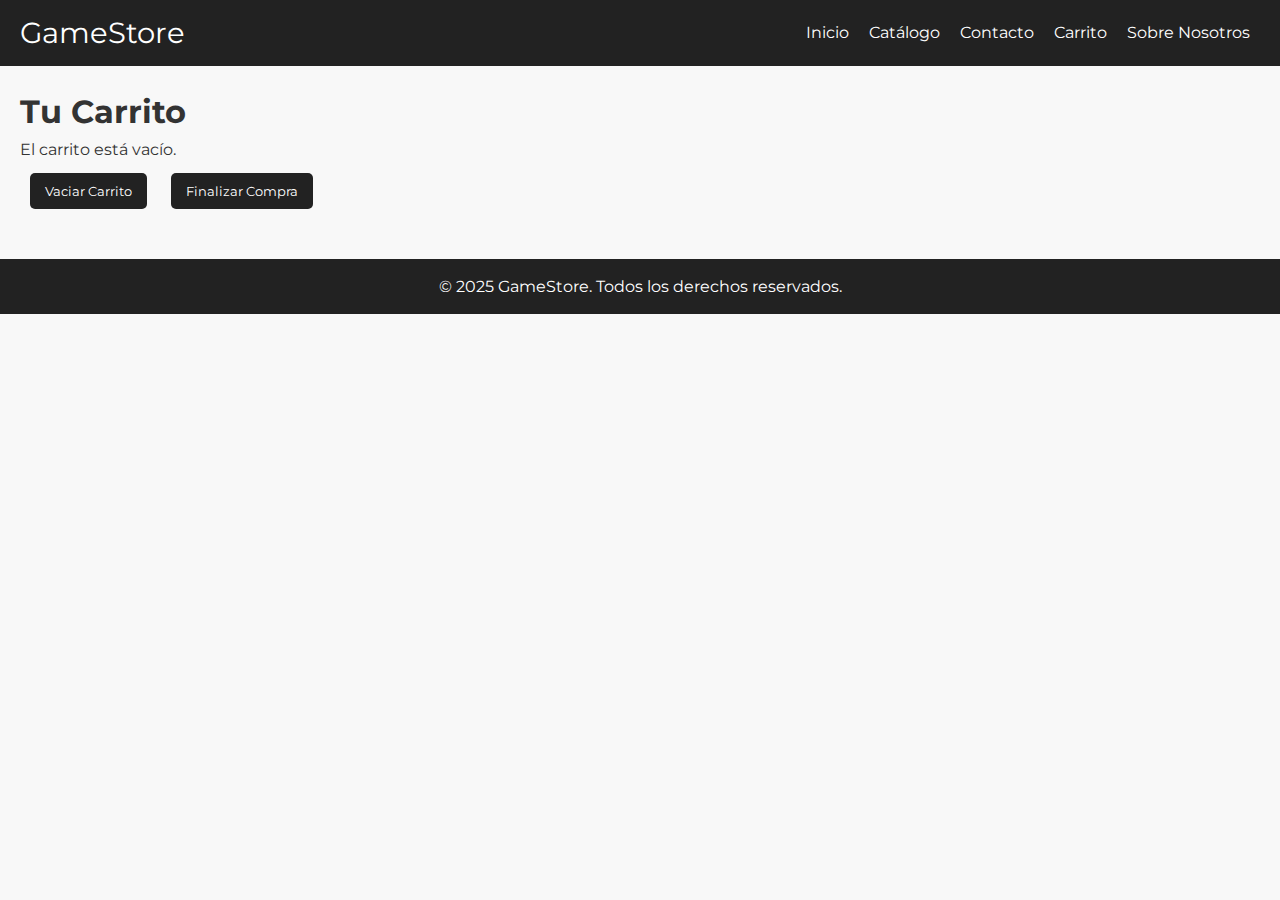
==== carrito.html @ 27e579f5 "IMOS ALO" ====
<!DOCTYPE html>
<html lang="es">
<head>
    <meta charset="UTF-8">
    <meta name="viewport" content="width=device-width, initial-scale=1.0">
    <meta name="description" content="Consulta los productos de tu carrito en GameStore y finaliza tu compra.">
    <meta name="keywords" content="GameStore, carrito de compras, videojuegos, tienda gaming">
    <meta name="author" content="GameStore Team">
    
    <title>Carrito - GameStore</title>
    
    <link rel="stylesheet" href="CSS/estilos.css">
    <link rel="icon" href="IMG/favicon.png" type="image/png">
</head>
<body>

<!-- Header -->
<header>
    <nav class="navbar" aria-label="Menú principal">
        <a href="index.html" class="logo">GameStore</a>
        
        <div class="menu-hamburguesa" id="menu-hamburguesa" aria-label="Menú de navegación">
            <span></span>
            <span></span>
            <span></span>
        </div>

        <ul class="nav-links" id="nav-links">
            <li><a href="index.html">Inicio</a></li>
            <li><a href="catalogo.html">Catálogo</a></li>
            <li><a href="contacto.html">Contacto</a></li>
            <li><a href="carrito.html" class="active">Carrito</a></li>
            <li><a href="sobre.html">Sobre Nosotros</a></li>
        </ul>
    </nav>
</header>

<main>
    <section class="carrito">
        <h1>Tu Carrito</h1>
        <div id="contenido-carrito" class="carrito-contenedor"></div>
        
        <div class="botones-carrito">
            <button id="vaciar-carrito" class="btn">Vaciar Carrito</button>
            <button id="finalizar-compra" class="btn btn-comprar">Finalizar Compra</button>
        </div>
    </section>
</main>

<!-- Footer -->
<footer>
    <p>&copy; 2025 GameStore. Todos los derechos reservados.</p>
</footer>

<!-- Scripts -->
<script src="JS/main.js"></script>
<script src="JS/carrito.js"></script>
<script>
    document.addEventListener("DOMContentLoaded", () => {
        // Obtener el botón de "Finalizar Compra"
        const btnFinalizarCompra = document.getElementById('finalizar-compra');

        // Añadir el evento de clic al botón
        btnFinalizarCompra.addEventListener("click", () => {
            // Aquí se puede mostrar el mensaje de "Compra Finalizada"
            alert("Compra Finalizada");

            // Opcionalmente, redirigir al usuario a otra página después de la compra (por ejemplo, página de inicio)
            // window.location.href = "index.html"; // Redirige al inicio
        });

        // Funcionalidad de vaciar carrito
        document.getElementById("vaciar-carrito").addEventListener("click", () => {
            localStorage.removeItem("carrito");
            mostrarCarrito();
        });
    });
</script>
</body>
</html>
---- CSS/estilos.css ----
/* estilos.css */
@import url('https://fonts.googleapis.com/css2?family=Montserrat:wght@400;700&display=swap');



/* Reset básico y configuraciones generales */
* {
    font-family: 'Montserrat', sans-serif;
    margin: 0;
    padding: 0;
    box-sizing: border-box;
}

body {
    font-family: 'Montserrat', sans-serif;
    line-height: 1.6;
    background-color: #f8f8f8;
    color: #333;
}

  /* Header y navegación */
header {
    background-color: #222;
    color: #fff;
    padding: 10px 20px;
}

.navbar {
    display: flex;
    justify-content: space-between;
    align-items: center;
}

.logo {
    font-size: 1.8rem;
    color: #fff;
    text-decoration: none;
}

.nav-links {
    list-style: none;
    display: flex;
}

.nav-links li {
    margin: 0 10px;
}

.nav-links li a {
    color: #fff;
    text-decoration: none;
    transition: color 0.3s ease;
}

.nav-links li a:hover {
    color: #f0a500;
}

  /* Menú hamburguesa (móvil) */
.menu-hamburguesa {
    display: none;
    flex-direction: column;
    cursor: pointer;
}

.menu-hamburguesa span {
    height: 3px;
    width: 25px;
    background: #fff;
    margin-bottom: 4px;
    border-radius: 2px;
}


  /* Slider */
.slider {
    position: relative;
    width: 100%;
    height: 750px;
    overflow: hidden;
    margin-bottom: 20px;
}

.slide {
    position: absolute;
    top: 0;
    left: 0;
    width: 100%;
    height: 100%;
    opacity: 0;
    transition: opacity 0.8s ease-in-out;
}

.slide.active {
    opacity: 1;
    position: relative; /* Opcional: para que el slide activo se posicione de forma normal */
}

.slide img {
    width: 100%;
    height: 100%;
    object-fit: cover;
}

.prev, .next {
    position: absolute;
    top: 50%;
    transform: translateY(-50%);
    background: rgba(0,0,0,0.5);
    color: #fff;
    border: none;
    padding: 10px;
    cursor: pointer;
    font-size: 1.5rem;
    z-index: 100;
}

.prev {
    left: 10px;
}

.next {
    right: 10px;
}

  /* Contenido principal */
main {
    padding: 20px;
}

  /* Tarjetas de juego (usadas en index, catálogo, etc.) */
.destacados, .catalogo {
    display: flex;
    flex-wrap: wrap;
    justify-content: center;
    gap: 20px;
    margin-bottom: 20px;
}

.tarjeta-juego {
    background: #fff;
    border-radius: 8px;
    box-shadow: 0 2px 5px rgba(0,0,0,0.1);
    overflow: hidden;
    width: 300px;
    transition: transform 0.3s ease;
    text-align: center;
}

.tarjeta-juego:hover {
    transform: scale(1.05);
}

.tarjeta-juego img {
    width: 100%;
    height: 200px;
    object-fit: cover;
}

.tarjeta-juego h3 {
    margin: 10px 0;
    font-size: 1.2rem;
}

.tarjeta-juego p {
    padding: 0 10px;
    font-size: 0.9rem;
    color: #666;
}

.tarjeta-juego button {
    margin: 10px;
    padding: 10px 15px;
    background-color: #222;
    color: #fff;
    border: none;
    border-radius: 5px;
    cursor: pointer;
    transition: background-color 0.3s ease;
}

.tarjeta-juego button:hover {
    background-color: #f0a500;
}

  /* Filtros de categorías */
.filtros {
    text-align: center;
    margin-bottom: 20px;
}

.filtros .btn-categoria {
    margin: 5px;
    padding: 10px 15px;
    background: #222;
    color: #fff;
    border: none;
    border-radius: 5px;
    cursor: pointer;
    transition: background 0.3s ease;
}

.filtros .btn-categoria:hover {
    background: #f0a500;
}

.filtros .btn-consola {
    margin: 5px;
    padding: 10px 15px;
    background: #222;
    color: #fff;
    border: none;
    border-radius: 5px;
    cursor: pointer;
    transition: background 0.3s ease;
}

.filtros .btn-consola:hover {
    background: #f0a500;
}

.btn-categoria.activo, .btn-consola.activo {
    background-color: #f0a500;
    color: white;
}

  /* Página de detalle del juego */
.detalle-juego {
    display: flex;
    flex-wrap: wrap;
    gap: 20px;
    padding: 20px;
    background: #fff;
    border-radius: 8px;
    box-shadow: 0 2px 5px rgba(0,0,0,0.1);
}

.detalle-juego img {
    width: 100%;
    max-width: 400px;
    border-radius: 8px;
}

.detalle-juego button {
        margin: 10px;
        padding: 10px 15px;
        background-color: #222;
        color: #fff;
        border: none;
        border-radius: 5px;
        cursor: pointer;
        transition: background-color 0.3s ease;
}

.detalle-juego button:hover {
    background-color: #f0a500;
    color: white;
}

.info-juego {
    flex: 1;
}

.info-juego h3 {
    margin-bottom: 10px;
    font-size: 1.5rem;
}

.info-juego p {
    margin-bottom: 10px;
    line-height: 1.5;
}

/* Estilos para elementos del carrito */
.carrito button {
    margin: 10px;
    padding: 10px 15px;
    background-color: #222;
    color: #fff;
    border: none;
    border-radius: 5px;
    cursor: pointer;
    transition: background-color 0.3s ease;
}

.carrito button:hover {
    background-color: #f0a500;
    color: white;
}

.item-carrito {
    display: flex;
    align-items: center;
    border-bottom: 1px solid #ddd;
    padding: 10px 0;
}

.item-carrito img.img-carrito {
    width: 80px;
    height: auto;
    margin-right: 15px;
    border-radius: 5px;
}

.item-carrito h4 {
    margin: 0 10px 0 0;
}

.item-carrito p {
    margin: 0 10px;
}  

  /* Formularios (Contacto, etc.) */
form {
    max-width: 750px;
    margin-top: 50px;
    margin-left: 550px;
    background: #fff;
    padding: 20px;
    border-radius: 15px;
    box-shadow: 0 2px 5px rgba(0,0,0,0.1);
}

form label {
    display: block;
    margin-bottom: 5px;
    font-weight: bold;
}

form input[type="text"],
form input[type="email"],
form textarea {
    width: 100%;
    padding: 10px;
    margin-bottom: 15px;
    border: 1px solid #ddd;
    border-radius: 4px;
}

form button[type="submit"] {
    padding: 10px 20px;
    background: #222;
    color: #fff;
    border: none;
    border-radius: 5px;
    cursor: pointer;
    transition: background 0.3s ease;
}

form button[type="submit"]:hover {
    background: #f0a500;
}

  /* Footer */
footer {
    background: #222;
    color: #fff;
    text-align: center;
    padding: 15px 20px;
    margin-top: 20px;
}

  /* Responsive */
@media (max-width: 768px) {
.navbar {
    flex-direction: column;
    }
    
.nav-links {
    flex-direction: column;
    width: 100%;
    display: none;
    margin-top: 10px;
    }
    
.nav-links li {
    margin: 10px 0;
    }
    
.menu-hamburguesa {
    display: flex;
    }
    
.detalle-juego {
    flex-direction: column;
    align-items: center;
    }
}
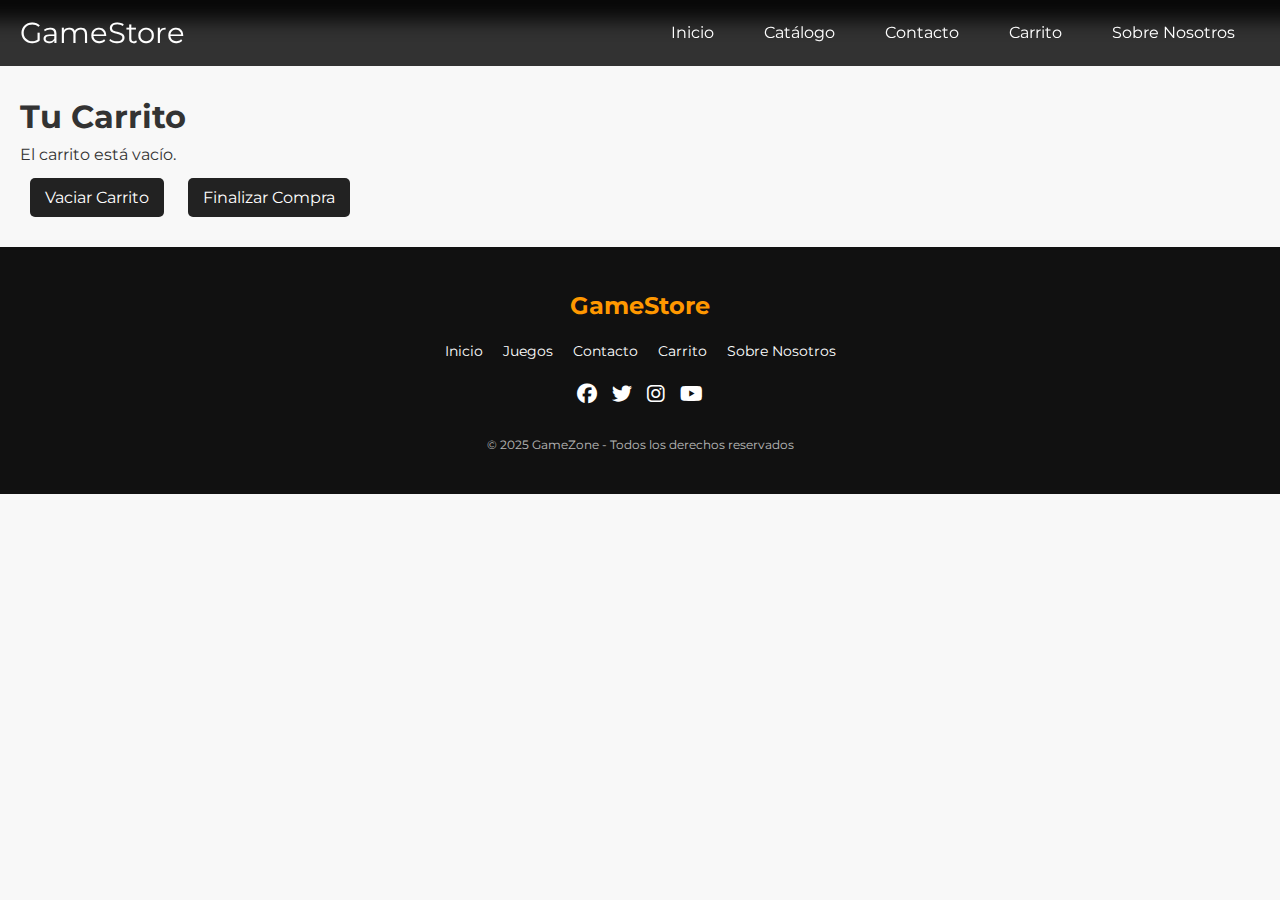
==== commit f56935a0: "OJO" ====
--- a/carrito.html
+++ b/carrito.html
@@ -8,7 +8,8 @@
     <meta name="author" content="GameStore Team">
     
     <title>Carrito - GameStore</title>
-    
+
+    <link rel="stylesheet" href="https://cdnjs.cloudflare.com/ajax/libs/font-awesome/6.4.2/css/all.min.css">
     <link rel="stylesheet" href="CSS/estilos.css">
     <link rel="icon" href="IMG/favicon.png" type="image/png">
 </head>
@@ -34,7 +35,8 @@
         </ul>
     </nav>
 </header>
-
+<br>
+<br>    
 <main>
     <section class="carrito">
         <h1>Tu Carrito</h1>
@@ -49,7 +51,28 @@
 
 <!-- Footer -->
 <footer>
-    <p>&copy; 2025 GameStore. Todos los derechos reservados.</p>
+    <div class="footer-container">
+        <div class="footer-logo">
+            <h2>GameStore</h2>
+        </div>
+
+        <div class="footer-links">
+            <a href="index.html">Inicio</a>
+            <a href="catalogo.html">Juegos</a>
+            <a href="contacto.html">Contacto</a>
+            <a href="carrito.html">Carrito</a>
+            <a href="sobre.html">Sobre Nosotros</a>
+        </div>
+
+        <div class="footer-social">
+            <a href="#"><i class="fab fa-facebook"></i></a>
+            <a href="#"><i class="fab fa-twitter"></i></a>
+            <a href="#"><i class="fab fa-instagram"></i></a>
+            <a href="#"><i class="fab fa-youtube"></i></a>
+        </div>
+
+        <p class="footer-copy">&copy; 2025 GameZone - Todos los derechos reservados</p>
+    </div>
 </footer>
 
 <!-- Scripts -->
--- a/CSS/estilos.css
+++ b/CSS/estilos.css
@@ -1,5 +1,5 @@
 /* estilos.css */
-@import url('https://fonts.googleapis.com/css2?family=Montserrat:wght@400;700&display=swap');
+@import url('https://fonts.googleapis.com/css2?family=Montserrat:wght@400;700&display=swap');   
 
 
 
@@ -37,6 +37,32 @@
     text-decoration: none;
 }
 
+.navbar {
+    position: fixed;
+    width: 100%;
+    top: 0;
+    left: 0;
+    background: rgba(0, 0, 0, 0.8);
+    backdrop-filter: blur(10px);
+    padding: 10px 20px;
+    display: flex;
+    justify-content: space-between;
+    align-items: center;
+    z-index: 1000;
+}
+
+.nav-links li a {
+    color: #fff;
+    text-decoration: none;
+    padding: 10px 15px;
+    transition: all 0.3s ease-in-out;
+}
+
+.nav-links li a:hover {
+    background: #ff9800;
+    border-radius: 5px;
+}
+
 .nav-links {
     list-style: none;
     display: flex;
@@ -44,16 +70,6 @@
 
 .nav-links li {
     margin: 0 10px;
-}
-
-.nav-links li a {
-    color: #fff;
-    text-decoration: none;
-    transition: color 0.3s ease;
-}
-
-.nav-links li a:hover {
-    color: #f0a500;
 }
 
   /* Menú hamburguesa (móvil) */
@@ -123,10 +139,86 @@
     right: 10px;
 }
 
+.carrusel {
+    position: relative;
+    justify-content: center;
+    max-width: 40%;
+    margin: auto;
+    overflow: hidden;
+}
+
+.carrusel-contenedor {
+    display: flex;
+    transition: transform 0.5s ease-in-out;
+}
+
+.carrusel-item {
+    min-width: 100%;
+    position: relative;
+}
+
+.carrusel-item img {
+    width: 100%;
+    vertical-align: middle;
+}
+
+.carrusel-texto {
+    position: absolute;
+    bottom: 20px;
+    left: 50%;
+    transform: translateX(-50%);
+    background-color: rgba(0, 0, 0, 0.5);
+    color: #fff;
+    padding: 10px;
+    text-align: center;
+    border-radius: 5px;
+}
+
+.carrusel-prev, .carrusel-next {
+    position: absolute;
+    top: 50%;
+    transform: translateY(-50%);
+    background-color: rgba(0, 0, 0, 0.5);
+    color: #fff;
+    border: none;
+    padding: 10px;
+    cursor: pointer;
+    border-radius: 50%;
+}
+
+.carrusel-prev {
+    left: 10px;
+}
+
+.carrusel-next {
+    right: 10px;
+}
+
+.carrusel-prev:hover, .carrusel-next:hover {
+    background-color: rgba(0, 0, 0, 0.8);
+}
+
   /* Contenido principal */
 main {
     padding: 20px;
 }
+
+button {
+    background: #ff9800;
+    color: white;
+    border: none;
+    padding: 12px 20px;
+    font-size: 16px;
+    border-radius: 5px;
+    cursor: pointer;
+    transition: all 0.3s ease;
+}
+
+button:hover {
+    background: #e68900;
+    transform: scale(1.05);
+}
+
 
   /* Tarjetas de juego (usadas en index, catálogo, etc.) */
 .destacados, .catalogo {
@@ -138,7 +230,7 @@
 }
 
 .tarjeta-juego {
-    background: #fff;
+    background: #c4c4c4;
     border-radius: 8px;
     box-shadow: 0 2px 5px rgba(0,0,0,0.1);
     overflow: hidden;
@@ -222,6 +314,10 @@
 .btn-categoria.activo, .btn-consola.activo {
     background-color: #f0a500;
     color: white;
+}
+
+.filtros .btn-consola {
+    margin-top: -25px;
 }
 
   /* Página de detalle del juego */
@@ -271,6 +367,54 @@
     line-height: 1.5;
 }
 
+.trailer-container {
+    flex: 2;
+    margin: 20px auto;
+    max-width: 800px; /* Ajusta el tamaño máximo */
+    padding: 10px;
+    background: #111; /* Fondo oscuro para contraste */
+    border-radius: 10px;
+    box-shadow: 0px 4px 10px rgba(0, 0, 0, 0.3);
+}
+
+.trailer-container iframe {
+    width: 100%;
+    height: 450px; /* Altura más grande */
+    border-radius: 10px;
+    border: none;
+}
+
+.calificacion {
+    text-align: center;
+    margin-top: 20px;
+}
+.estrellas i {
+    font-size: 2em;
+    cursor: pointer;
+    color: gray;
+    transition: color 0.3s;
+}
+.estrellas i.seleccionada {
+    color: gold;
+}
+.puntuacion-metacritic {
+    text-align: center;
+    margin-top: 20px;
+    font-size: 1.5em;
+}
+.score {
+    font-weight: bold;
+    color: #ffcc00;
+}
+
+/*.trailer-star {
+    display: flex;
+}
+
+.trailer-star section {
+    margin-top: 200px;
+}
+
 /* Estilos para elementos del carrito */
 .carrito button {
     margin: 10px;
@@ -315,6 +459,7 @@
     max-width: 750px;
     margin-top: 50px;
     margin-left: 550px;
+    margin-bottom: 20px;
     background: #fff;
     padding: 20px;
     border-radius: 15px;
@@ -353,11 +498,62 @@
 
   /* Footer */
 footer {
-    background: #222;
-    color: #fff;
+    background: #111;
+    color: white;
+    padding: 40px 20px;
     text-align: center;
-    padding: 15px 20px;
-    margin-top: 20px;
+    font-size: 14px;
+}
+
+.footer-container {
+    max-width: 1200px;
+    margin: auto;
+    display: flex;
+    flex-direction: column;
+    align-items: center;
+    gap: 15px;
+}
+
+.footer-logo h2 {
+    font-size: 24px;
+    color: #ff9800;
+}
+
+.footer-links {
+    display: flex;
+    gap: 20px;
+}
+
+.footer-links a {
+    color: white;
+    text-decoration: none;
+    transition: color 0.3s ease-in-out;
+}
+
+.footer-links a:hover {
+    color: #ff9800;
+}
+
+.footer-social {
+    display: flex;
+    gap: 15px;
+}
+
+.footer-social a {
+    color: white;
+    font-size: 20px;
+    transition: transform 0.3s ease-in-out, color 0.3s ease-in-out;
+}
+
+.footer-social a:hover {
+    color: #ff9800;
+    transform: scale(1.2);
+}
+
+.footer-copy {
+    margin-top: 10px;
+    font-size: 12px;
+    opacity: 0.7;
 }
 
   /* Responsive */
@@ -385,4 +581,11 @@
     flex-direction: column;
     align-items: center;
     }
-}  +} 
+
+@media (max-width: 600px) {
+    .footer-links {
+        flex-direction: column;
+        gap: 10px;
+    }
+}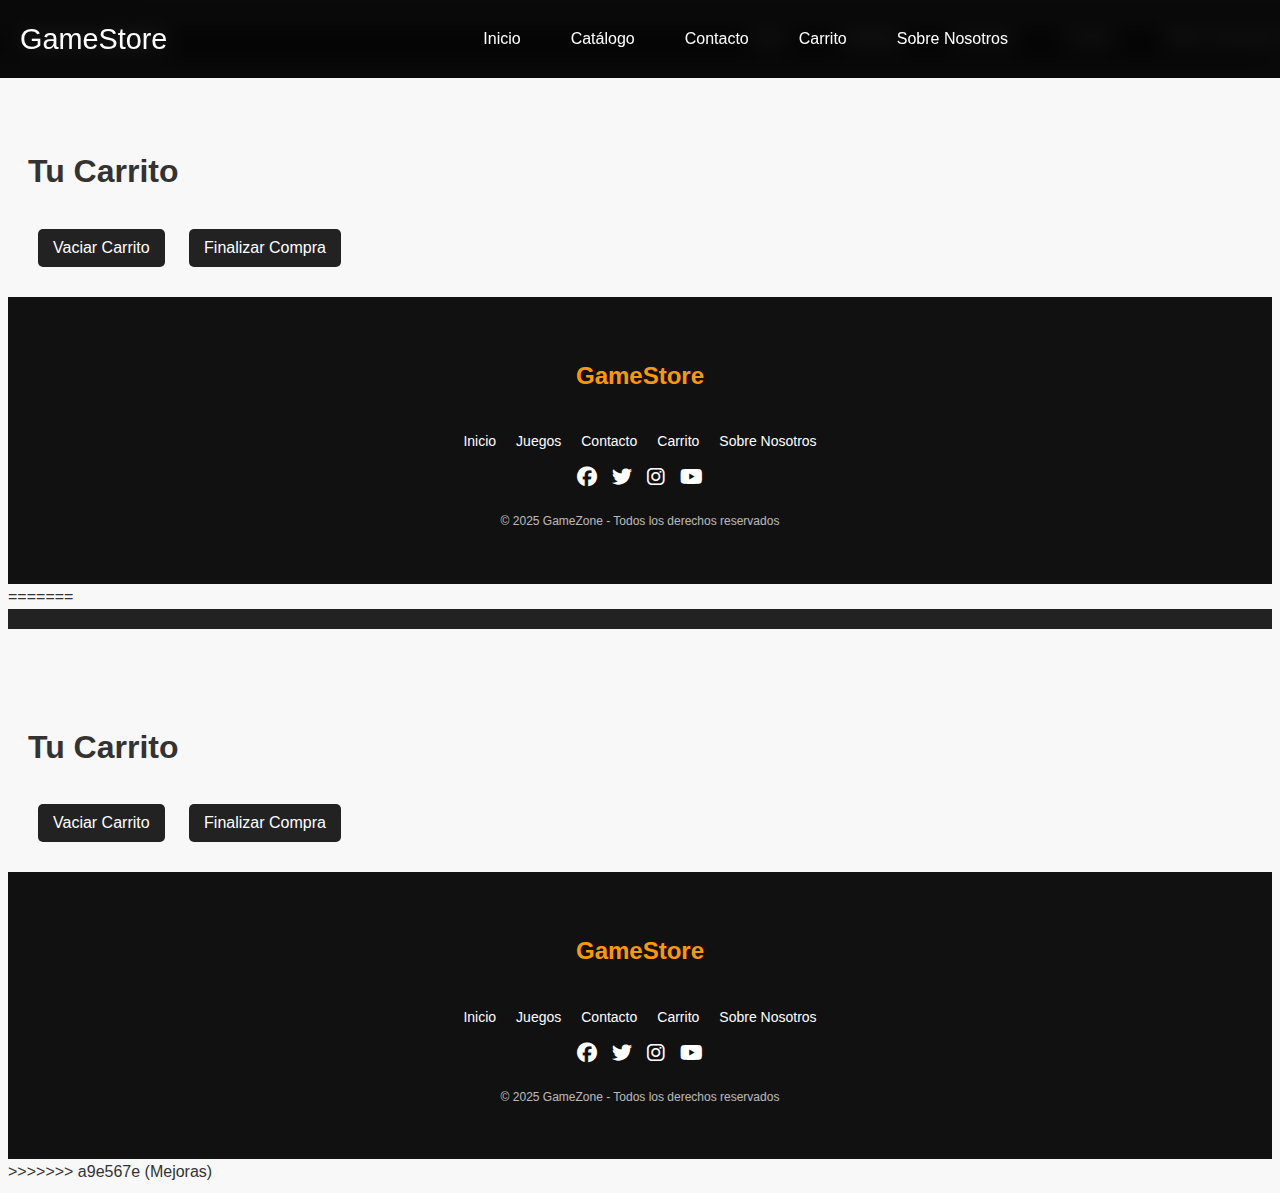
==== commit fea33878: "Mejoras" ====
--- a/carrito.html
+++ b/carrito.html
@@ -1,3 +1,4 @@
+<<<<<<< HEAD
 <!DOCTYPE html>
 <html lang="es">
 <head>
@@ -87,11 +88,7 @@
         btnFinalizarCompra.addEventListener("click", () => {
             // Aquí se puede mostrar el mensaje de "Compra Finalizada"
             alert("Compra Finalizada");
-
-            // Opcionalmente, redirigir al usuario a otra página después de la compra (por ejemplo, página de inicio)
-            // window.location.href = "index.html"; // Redirige al inicio
         });
-
         // Funcionalidad de vaciar carrito
         document.getElementById("vaciar-carrito").addEventListener("click", () => {
             localStorage.removeItem("carrito");
@@ -100,4 +97,106 @@
     });
 </script>
 </body>
+=======
+<!DOCTYPE html>
+<html lang="es">
+<head>
+    <meta charset="UTF-8">
+    <meta name="viewport" content="width=device-width, initial-scale=1.0">
+    <meta name="description" content="Consulta los productos de tu carrito en GameStore y finaliza tu compra.">
+    <meta name="keywords" content="GameStore, carrito de compras, videojuegos, tienda gaming">
+    <meta name="author" content="GameStore Team">
+    
+    <title>Carrito - GameStore</title>
+
+    <link rel="stylesheet" href="https://cdnjs.cloudflare.com/ajax/libs/font-awesome/6.4.2/css/all.min.css">
+    <link rel="stylesheet" href="CSS/estilos.css">
+    <link rel="icon" href="IMG/favicon.png" type="image/png">
+</head>
+<body>
+<!-- Header y menú -->
+<header>
+    <nav class="navbar">
+        <a href="index.html" class="logo">GameStore</a>
+    <div class="menu-hamburguesa" id="menu-hamburguesa">
+        <span></span>
+        <span></span>
+        <span></span>
+    </div>
+    <ul class="nav-links" id="nav-links">
+        <li><a href="index.html">Inicio</a></li>
+        <li><a href="catalogo.html">Catálogo</a></li>
+        <li><a href="contacto.html">Contacto</a></li>
+        <li><a href="carrito.html">Carrito</a></li>
+        <li><a href="sobre.html">Sobre Nosotros</a></li>
+    </ul>
+    <div class="user-menu">
+        <div class="user-logo">
+            <a href="inicio.html"><i class="fa fa-user-circle"></i></a>
+        </div>
+    </div>
+    </nav>
+</header>
+<br>
+<br>    
+<main>
+    <section class="carrito">
+        <h1>Tu Carrito</h1>
+        <div id="contenido-carrito" class="carrito-contenedor"></div>
+        
+        <div class="botones-carrito">
+            <button id="vaciar-carrito" class="btn">Vaciar Carrito</button>
+            <button id="finalizar-compra" class="btn btn-comprar">Finalizar Compra</button>
+        </div>
+    </section>
+</main>
+
+<!-- Footer -->
+<footer>
+    <div class="footer-container">
+        <div class="footer-logo">
+            <h2>GameStore</h2>
+        </div>
+
+        <div class="footer-links">
+            <a href="index.html">Inicio</a>
+            <a href="catalogo.html">Juegos</a>
+            <a href="contacto.html">Contacto</a>
+            <a href="carrito.html">Carrito</a>
+            <a href="sobre.html">Sobre Nosotros</a>
+        </div>
+
+        <div class="footer-social">
+            <a href="#"><i class="fab fa-facebook"></i></a>
+            <a href="#"><i class="fab fa-twitter"></i></a>
+            <a href="#"><i class="fab fa-instagram"></i></a>
+            <a href="#"><i class="fab fa-youtube"></i></a>
+        </div>
+
+        <p class="footer-copy">&copy; 2025 GameZone - Todos los derechos reservados</p>
+    </div>
+</footer>
+
+<!-- Scripts -->
+<script src="JS/main.js"></script>
+<script src="JS/carrito.js"></script>
+<script>
+    document.addEventListener("DOMContentLoaded", () => {
+        // Obtener el botón de "Finalizar Compra"
+        const btnFinalizarCompra = document.getElementById('finalizar-compra');
+
+        // Añadir el evento de clic al botón
+        btnFinalizarCompra.addEventListener("click", () => {
+            // Aquí se puede mostrar el mensaje de "Compra Finalizada"
+            alert("Compra Finalizada");
+        });
+        // Funcionalidad de vaciar carrito
+        document.getElementById("vaciar-carrito").addEventListener("click", () => {
+            localStorage.removeItem("carrito");
+            mostrarCarrito();
+        });
+    });
+</script>
+</body>
+>>>>>>> a9e567e (Mejoras)
 </html>--- a/CSS/estilos.css
+++ b/CSS/estilos.css
@@ -1,3 +1,4 @@
+<<<<<<< HEAD
 /* estilos.css */
 @import url('https://fonts.googleapis.com/css2?family=Montserrat:wght@400;700&display=swap');   
 
@@ -455,10 +456,16 @@
 }  
 
   /* Formularios (Contacto, etc.) */
+.formulario {
+    display: flex;
+    justify-content: center;
+    align-items: center;
+}
+
 form {
-    max-width: 750px;
+    max-width: 900px;
+    width: 100%; 
     margin-top: 50px;
-    margin-left: 550px;
     margin-bottom: 20px;
     background: #fff;
     padding: 20px;
@@ -588,4 +595,911 @@
         flex-direction: column;
         gap: 10px;
     }
+=======
+/* estilos.css */
+@import url('https://fonts.googleapis.com/css2?family=Montserrat:wght@400;700&display=swap');   
+
+
+
+/* Reset básico y configuraciones generales */
+* {
+    font-family: 'Montserrat', sans-serif;
+    margin: 0;
+    padding: 0;
+    box-sizing: border-box;
+}
+
+body {
+    font-family: 'Montserrat', sans-serif;
+    line-height: 1.6;
+    background-color: #f8f8f8;
+    color: #333;
+}
+
+  /* Header y navegación */
+header {
+    background-color: #222;
+    color: #fff;
+    padding: 10px 20px;
+}
+
+header ul {
+    display: flex;
+    justify-content: center;
+    align-items: center;
+}
+
+.navbar {
+    display: flex;
+    justify-content: space-between;
+    align-items: center;
+}
+
+.logo {
+    font-size: 1.8rem;
+    color: #fff;
+    text-decoration: none;
+}
+
+.navbar {
+    position: fixed;
+    width: 100%;
+    top: 0;
+    left: 0;
+    background: rgba(0, 0, 0, 0.8);
+    backdrop-filter: blur(10px);
+    padding: 10px 20px;
+    display: flex;
+    justify-content: space-between;
+    align-items: center;
+    z-index: 1000;
+}
+
+.nav-links li a {
+    color: #fff;
+    text-decoration: none;
+    padding: 10px 15px;
+    transition: all 0.3s ease-in-out;
+}
+
+.nav-links li a:hover {
+    background: #ff9800;
+    border-radius: 5px;
+}
+
+.nav-links {
+    list-style: none;
+    display: flex;
+}
+
+.nav-links li {
+    margin: 0 10px;
+}
+
+.user-menu {
+    position: relative;
+    cursor: pointer;
+}
+
+  /* Estilo para el ícono y texto de usuario */
+.user-logo {
+    display: flex;
+    align-items: center;
+}
+
+.user-logo i {
+    font-size: 2rem;
+    margin-right: 5px;
+    color: #fff;
+}
+
+/* Estilo para el inicio sesion*/
+#login-register {
+    display: flex;
+    justify-content: center;
+    align-items: center;
+    height: 100vh; /* Ocupa la altura total de la ventana */
+}
+
+.container {
+    background-color: #fff;
+    border-radius: 30px;
+    box-shadow: 0 5px 15px rgba(0, 0, 0, 0.35);
+    position: relative;
+    overflow: hidden;
+    width: 768px;
+    max-width: 100%;
+    min-height: 480px;
+}
+
+.container p {
+    font-size: 14px;
+    line-height: 20px;
+    letter-spacing: 0.3px;
+    margin: 20px 0;
+}
+
+.container span {
+    font-size: 12px;
+}
+
+.container a {
+    color: #333;
+    font-size: 13px;
+    text-decoration: none;
+    margin: 15px 0 10px;
+}
+
+.container button {
+    background-color:#000000;
+    color: #fff;
+    font-size: 12px;
+    padding: 10px 45px;
+    border: 1px solid transparent;
+    border-radius: 8px;
+    font-weight: 600;
+    letter-spacing: 0.5px;
+    text-transform: uppercase;
+    margin-top: 10px;
+    cursor: pointer;
+}
+
+.container button.hidden {
+    background-color: transparent;
+    border-color: #fff;
+}
+
+.container form {
+    background-color: #fff;
+    display: flex;
+    align-items: center;
+    justify-content: center;
+    flex-direction: column;
+    padding: 0 40px;
+    height: 100%;
+}
+
+.container input {
+    background-color: #eee;
+    border: none;
+    margin: 8px 0;
+    padding: 10px 15px;
+    font-size: 13px;
+    border-radius: 8px;
+    width: 100%;
+    outline: none;
+}
+
+.form-container {
+    position: absolute;
+    top: 0;
+    height: 100%;
+    transition: all 0.6s ease-in-out;
+}
+
+.sign-in {
+    left: 0;
+    width: 50%;
+    z-index: 2;
+}
+
+.container.active .sign-in {
+    transform: translateX(100%);
+}
+
+.sign-up {
+    left: 0;
+    width: 50%;
+    opacity: 0;
+    z-index: 1;
+}
+
+.container.active .sign-up {
+    transform: translateX(100%);
+    opacity: 1;
+    z-index: 5;
+    animation: move 0.6s
+}
+
+@keyframes move {
+    0%, 49.99% {
+        opacity: 0;
+        z-index: 1;
+    }
+    50%, 100% {
+        opacity: 1;
+        z-index: 5;
+    }
+}
+
+.social-icons {
+    margin: 20px 0;
+}
+
+.social-icons a {
+    border: 1px solid #ccc;
+    border-radius: 20%;
+    display: inline-flex;
+    justify-content: center;
+    align-items: center;
+    margin: 0 3px;
+    width: 40px;
+    height: 40px;
+}
+
+.toggle-container{
+    position: absolute;
+    top: 0;
+    left: 50%;
+    width: 50%;
+    height: 100%;
+    overflow: hidden;
+    transition: all 0.6s ease-in-out;
+    border-radius: 150px 0 0 100px;
+    z-index: 1000;
+}
+
+.container.active .toggle-container{
+    transform: translateX(-100%);
+    border-radius: 0 150px 100px 0;
+}
+
+.toggle{
+    background-color: #ff9800;
+    height: 100%;
+    background: linear-gradient(to right, #f3c278, #ff9800);
+    color: #fff;
+    position: relative;
+    left: -100%;
+    height: 100%;
+    width: 200%;
+    transform: translateX(0);
+    transition: all 0.6s ease-in-out;
+}
+
+.container.active .toggle{
+    transform: translateX(50%);
+}
+
+.toggle-panel{
+    position: absolute;
+    width: 50%;
+    height: 100%;
+    display: flex;
+    align-items: center;
+    justify-content: center;
+    flex-direction: column;
+    padding: 0 30px;
+    text-align: center;
+    top: 0;
+    transform: translateX(0);
+    transition: all 0.6s ease-in-out;
+}
+
+.toggle-left{
+    transform: translateX(-200%);
+}
+
+.container.active .toggle-left{
+    transform: translateX(0);
+}
+
+.toggle-right{
+    right: 0;
+    transform: translateX(0);
+}
+
+.container.active .toggle-right{
+    transform: translateX(200%);
+}
+
+  /* Menú hamburguesa (móvil) */
+.menu-hamburguesa {
+    display: none;
+    flex-direction: column;
+    cursor: pointer;
+}
+
+.menu-hamburguesa span {
+    height: 3px;
+    width: 25px;
+    background: #fff;
+    margin-bottom: 4px;
+    border-radius: 2px;
+}
+
+
+  /* Slider */
+.slider {
+    position: relative;
+    width: 100%;
+    height: 750px;
+    overflow: hidden;
+    margin-bottom: 20px;
+}
+
+.slide {
+    position: absolute;
+    top: 0;
+    left: 0;
+    width: 100%;
+    height: 100%;
+    opacity: 0;
+    transition: opacity 0.8s ease-in-out;
+}
+
+.slide.active {
+    opacity: 1;
+    position: relative; /* Opcional: para que el slide activo se posicione de forma normal */
+}
+
+.slide img {
+    width: 100%;
+    height: 100%;
+    object-fit: cover;
+}
+
+.prev, .next {
+    position: absolute;
+    top: 50%;
+    transform: translateY(-50%);
+    background: rgba(0,0,0,0.5);
+    color: #fff;
+    border: none;
+    padding: 10px;
+    cursor: pointer;
+    font-size: 1.5rem;
+    z-index: 100;
+}
+
+.prev {
+    left: 10px;
+}
+
+.next {
+    right: 10px;
+}
+
+.carrusel {
+    position: relative;
+    justify-content: center;
+    max-width: 40%;
+    margin: auto;
+    overflow: hidden;
+}
+
+.carrusel-contenedor {
+    display: flex;
+    transition: transform 0.5s ease-in-out;
+}
+
+.carrusel-item {
+    min-width: 100%;
+    position: relative;
+}
+
+.carrusel-item img {
+    width: 100%;
+    vertical-align: middle;
+}
+
+.carrusel-texto {
+    position: absolute;
+    bottom: 20px;
+    left: 50%;
+    transform: translateX(-50%);
+    background-color: rgba(0, 0, 0, 0.5);
+    color: #fff;
+    padding: 10px;
+    text-align: center;
+    border-radius: 5px;
+}
+
+.carrusel-prev, .carrusel-next {
+    position: absolute;
+    top: 50%;
+    transform: translateY(-50%);
+    background-color: rgba(0, 0, 0, 0.5);
+    color: #fff;
+    border: none;
+    padding: 10px;
+    cursor: pointer;
+    border-radius: 50%;
+}
+
+.carrusel-prev {
+    left: 10px;
+}
+
+.carrusel-next {
+    right: 10px;
+}
+
+.carrusel-prev:hover, .carrusel-next:hover {
+    background-color: rgba(0, 0, 0, 0.8);
+}
+
+  /* Contenido principal */
+main {
+    padding: 20px;
+}
+
+button {
+    background: #ff9800;
+    color: white;
+    border: none;
+    padding: 12px 20px;
+    font-size: 16px;
+    border-radius: 5px;
+    cursor: pointer;
+    transition: all 0.3s ease;
+}
+
+button:hover {
+    background: #e68900;
+    transform: scale(1.05);
+}
+
+/* Tarjetas de juego (usadas en index, catálogo, etc.) */
+.destacados, .catalogo {
+    display: flex;
+    flex-wrap: wrap;
+    justify-content: center;
+    gap: 20px;
+    margin-bottom: 20px;
+    position: relative; /* Asegura que los elementos hijos posicionados funcionen correctamente */
+}
+
+/* CATALOGO - AJUSTES PARA 5 TARJETAS POR FILA Y ESPACIO PARA HOVER */
+.catalogo {
+    display: grid;
+    grid-template-columns: repeat(auto-fit, minmax(200px, 1fr));
+    gap: 20px;
+    max-width: 1600px; /* Ancho máximo para contener 5 tarjetas + espacios */
+    margin: 0 auto;
+    padding: 0 100px; /* Margen a los lados para el hover */
+}
+
+.tarjeta-juego {
+    position: relative;
+    width: calc(100% - 20px); /* Ajuste de ancho */
+    flex: 0 0 auto; /* Evita que las tarjetas se estiren */
+    transition: all 0.3s ease;
+    margin: 10px;
+}
+
+/* Para pantallas grandes (5 tarjetas por fila) */
+@media (min-width: 1600px) {
+    .catalogo {
+        grid-template-columns: repeat(5, 1fr);
+    }
+}
+
+/* Ajuste para el hover */
+.tarjeta-juego:hover {
+    transform: scale(1.05);
+    z-index: 1000; /* Asegura que el hover esté por encima */
+}
+
+.tarjeta-juego .info-juego {
+    left: 110%; /* Más espacio a la derecha */
+    width: 350px; /* Ancho aumentado */
+    /* Mantener otros estilos del hover */
+}
+
+/* Asegurar que no haya overflow horizontal */
+body {
+    overflow-x: hidden;
+}
+
+.tarjeta-juego {
+    position: relative;
+    overflow: hidden; /* Mantenemos hidden por defecto */
+    background: #c4c4c4;
+    border-radius: 8px;
+    box-shadow: 0 2px 5px rgba(0,0,0,0.1);
+    width: 250px;
+    padding: 10px;
+    transition: transform 0.3s ease;
+    text-align: center;
+}
+
+.tarjeta-juego:hover {
+    transform: scale(1.05);
+    overflow: visible;
+    z-index: 1000; /* Asegura que la tarjeta hover esté por encima de las demás */
+}
+
+.tarjeta-juego img {
+    width: 100%;
+    height: 150px;
+    object-fit: cover;
+}
+
+.tarjeta-juego h3 {
+    margin: 10px 0;
+    font-size: 1.1rem;
+}
+
+.tarjeta-juego p {
+    font-size: 0.9rem;
+    color: #666;
+}
+
+.tarjeta-juego button {
+    margin: 10px;
+    padding: 8px 12px;
+    background-color: #222;
+    color: #fff;
+    border: none;
+    border-radius: 5px;
+    cursor: pointer;
+    transition: background-color 0.3s ease;
+}
+
+.tarjeta-juego button:hover {
+    background-color: #f0a500;
+}
+
+/* Estilos para el menú desplegable */
+.tarjeta-juego .info-juego {
+    color: #ff9800;
+    position: absolute;
+    top: 0;
+    left: 105%;
+    width: 300px;
+    background: rgba(29, 29, 29, 0.95);
+    padding: 15px;
+    border-radius: 5px;
+    box-shadow: 0 2px 10px rgba(0, 0, 0, 0.5);
+    z-index: 100;
+    opacity: 0;
+    visibility: hidden;
+    transition: opacity 0.3s ease-in-out, visibility 0.3s ease-in-out;
+}
+
+.tarjeta-juego .info-juego p{
+    color: #e68900;
+    text-align: left;
+}
+
+.tarjeta-juego:hover .info-juego {
+    opacity: 1;
+    visibility: visible;
+}
+
+/* Ajustes para el slider interno */
+.slider-hover {
+    position: relative;
+    width: 100%;
+    height: 150px;
+    overflow: hidden;
+    margin-bottom: 10px;
+}
+
+.slider-hover img {
+    position: absolute;
+    width: 100%;
+    height: 100%;
+    object-fit: cover;
+    opacity: 0;
+    transition: opacity 0.5s ease-in-out;
+}
+
+.slider-hover img.active {
+    opacity: 1;
+}
+
+  /* Filtros de categorías */
+.filtros {
+    text-align: center;
+    margin-bottom: 20px;
+}
+
+.filtros .btn-categoria {
+    margin: 5px;
+    padding: 10px 15px;
+    background: #222;
+    color: #fff;
+    border: none;
+    border-radius: 5px;
+    cursor: pointer;
+    transition: background 0.3s ease;
+}
+
+.filtros .btn-categoria:hover {
+    background: #f0a500;
+}
+
+.filtros .btn-consola {
+    margin: 5px;
+    padding: 10px 15px;
+    background: #222;
+    color: #fff;
+    border: none;
+    border-radius: 5px;
+    cursor: pointer;
+    transition: background 0.3s ease;
+}
+
+.filtros .btn-consola:hover {
+    background: #f0a500;
+}
+
+.btn-categoria.activo, .btn-consola.activo {
+    background-color: #f0a500;
+    color: white;
+}
+
+.filtros .btn-consola {
+    margin-top: -25px;
+}
+
+  /* Página de detalle del juego */
+.detalle-juego {
+    display: flex;
+    flex-wrap: wrap;
+    gap: 20px;
+    padding: 20px;
+    background: #fff;
+    border-radius: 8px;
+    box-shadow: 0 2px 5px rgba(0,0,0,0.1);
+}
+
+.detalle-juego img {
+    width: 100%;
+    max-width: 400px;
+    border-radius: 8px;
+}
+
+.detalle-juego button {
+        margin: 10px;
+        padding: 10px 15px;
+        background-color: #222;
+        color: #fff;
+        border: none;
+        border-radius: 5px;
+        cursor: pointer;
+        transition: background-color 0.3s ease;
+}
+
+.detalle-juego button:hover {
+    background-color: #f0a500;
+    color: white;
+}
+
+.info-juego {
+    flex: 1;
+}
+
+.info-juego h3 {
+    margin-bottom: 10px;
+    font-size: 1.5rem;
+}
+
+.info-juego p {
+    margin-bottom: 10px;
+    line-height: 1.5;
+}
+
+.trailer-container {
+    flex: 2;
+    margin: 20px auto;
+    max-width: 800px; /* Ajusta el tamaño máximo */
+    padding: 10px;
+    background: #111; /* Fondo oscuro para contraste */
+    border-radius: 10px;
+    box-shadow: 0px 4px 10px rgba(0, 0, 0, 0.3);
+}
+
+.trailer-container iframe {
+    width: 100%;
+    height: 450px; /* Altura más grande */
+    border-radius: 10px;
+    border: none;
+}
+
+.calificacion {
+    text-align: center;
+    margin-top: 20px;
+}
+.estrellas i {
+    font-size: 2em;
+    cursor: pointer;
+    color: gray;
+    transition: color 0.3s;
+}
+.estrellas i.seleccionada {
+    color: gold;
+}
+.puntuacion-metacritic {
+    text-align: center;
+    margin-top: 20px;
+    font-size: 1.5em;
+}
+.score {
+    font-weight: bold;
+    color: #ffcc00;
+}
+
+/* Estilos para elementos del carrito */
+.carrito button {
+    margin: 10px;
+    padding: 10px 15px;
+    background-color: #222;
+    color: #fff;
+    border: none;
+    border-radius: 5px;
+    cursor: pointer;
+    transition: background-color 0.3s ease;
+}
+
+.carrito button:hover {
+    background-color: #f0a500;
+    color: white;
+}
+
+.item-carrito {
+    display: flex;
+    align-items: center;
+    border-bottom: 1px solid #ddd;
+    padding: 10px 0;
+}
+
+.item-carrito img.img-carrito {
+    width: 80px;
+    height: auto;
+    margin-right: 15px;
+    border-radius: 5px;
+}
+
+.item-carrito h4 {
+    margin: 0 10px 0 0;
+}
+
+.item-carrito p {
+    margin: 0 10px;
+}  
+
+  /* Formularios (Contacto, etc.) */
+.formulario {
+    display: flex;
+    justify-content: center;
+    align-items: center;
+}
+
+.formulario form {
+    max-width: 900px;
+    width: 100%; 
+    margin-top: 50px;
+    margin-bottom: 20px;
+    background: #fff;
+    padding: 20px;
+    border-radius: 15px;
+    box-shadow: 0 2px 5px rgba(0,0,0,0.1);
+}
+
+.formulario form label {
+    display: block;
+    margin-bottom: 5px;
+    font-weight: bold;
+}
+
+.formulario form input[type="text"],
+.formulario form input[type="email"],
+.formulario form textarea {
+    width: 100%;
+    padding: 10px;
+    margin-bottom: 15px;
+    border: 1px solid #ddd;
+    border-radius: 4px;
+}
+
+.formulario form button[type="submit"] {
+    padding: 10px 20px;
+    background: #222;
+    color: #fff;
+    border: none;
+    border-radius: 5px;
+    cursor: pointer;
+    transition: background 0.3s ease;
+}
+
+.formulario form button[type="submit"]:hover {
+    background: #f0a500;
+}
+
+  /* Footer */
+footer {
+    background: #111;
+    color: white;
+    padding: 40px 20px;
+    text-align: center;
+    font-size: 14px;
+}
+
+.footer-container {
+    max-width: 1200px;
+    margin: auto;
+    display: flex;
+    flex-direction: column;
+    align-items: center;
+    gap: 15px;
+}
+
+.footer-logo h2 {
+    font-size: 24px;
+    color: #ff9800;
+}
+
+.footer-links {
+    display: flex;
+    gap: 20px;
+}
+
+.footer-links a {
+    color: white;
+    text-decoration: none;
+    transition: color 0.3s ease-in-out;
+}
+
+.footer-links a:hover {
+    color: #ff9800;
+}
+
+.footer-social {
+    display: flex;
+    gap: 15px;
+}
+
+.footer-social a {
+    color: white;
+    font-size: 20px;
+    transition: transform 0.3s ease-in-out, color 0.3s ease-in-out;
+}
+
+.footer-social a:hover {
+    color: #ff9800;
+    transform: scale(1.2);
+}
+
+.footer-copy {
+    margin-top: 10px;
+    font-size: 12px;
+    opacity: 0.7;
+}
+
+  /* Responsive */
+@media (max-width: 768px) {
+.navbar {
+    flex-direction: column;
+    }
+    
+.nav-links {
+    flex-direction: column;
+    width: 100%;
+    display: none;
+    margin-top: 10px;
+    }
+    
+.nav-links li {
+    margin: 10px 0;
+    }
+    
+.menu-hamburguesa {
+    display: flex;
+    }
+    
+.detalle-juego {
+    flex-direction: column;
+    align-items: center;
+    }
+} 
+
+@media (max-width: 600px) {
+    .footer-links {
+        flex-direction: column;
+        gap: 10px;
+    }
+>>>>>>> a9e567e (Mejoras)
 }--- a/CSS/estilos.css
+++ b/CSS/estilos.css
@@ -1,3 +1,4 @@
+<<<<<<< HEAD
 /* estilos.css */
 @import url('https://fonts.googleapis.com/css2?family=Montserrat:wght@400;700&display=swap');   
 
@@ -455,10 +456,16 @@
 }  
 
   /* Formularios (Contacto, etc.) */
+.formulario {
+    display: flex;
+    justify-content: center;
+    align-items: center;
+}
+
 form {
-    max-width: 750px;
+    max-width: 900px;
+    width: 100%; 
     margin-top: 50px;
-    margin-left: 550px;
     margin-bottom: 20px;
     background: #fff;
     padding: 20px;
@@ -588,4 +595,911 @@
         flex-direction: column;
         gap: 10px;
     }
+=======
+/* estilos.css */
+@import url('https://fonts.googleapis.com/css2?family=Montserrat:wght@400;700&display=swap');   
+
+
+
+/* Reset básico y configuraciones generales */
+* {
+    font-family: 'Montserrat', sans-serif;
+    margin: 0;
+    padding: 0;
+    box-sizing: border-box;
+}
+
+body {
+    font-family: 'Montserrat', sans-serif;
+    line-height: 1.6;
+    background-color: #f8f8f8;
+    color: #333;
+}
+
+  /* Header y navegación */
+header {
+    background-color: #222;
+    color: #fff;
+    padding: 10px 20px;
+}
+
+header ul {
+    display: flex;
+    justify-content: center;
+    align-items: center;
+}
+
+.navbar {
+    display: flex;
+    justify-content: space-between;
+    align-items: center;
+}
+
+.logo {
+    font-size: 1.8rem;
+    color: #fff;
+    text-decoration: none;
+}
+
+.navbar {
+    position: fixed;
+    width: 100%;
+    top: 0;
+    left: 0;
+    background: rgba(0, 0, 0, 0.8);
+    backdrop-filter: blur(10px);
+    padding: 10px 20px;
+    display: flex;
+    justify-content: space-between;
+    align-items: center;
+    z-index: 1000;
+}
+
+.nav-links li a {
+    color: #fff;
+    text-decoration: none;
+    padding: 10px 15px;
+    transition: all 0.3s ease-in-out;
+}
+
+.nav-links li a:hover {
+    background: #ff9800;
+    border-radius: 5px;
+}
+
+.nav-links {
+    list-style: none;
+    display: flex;
+}
+
+.nav-links li {
+    margin: 0 10px;
+}
+
+.user-menu {
+    position: relative;
+    cursor: pointer;
+}
+
+  /* Estilo para el ícono y texto de usuario */
+.user-logo {
+    display: flex;
+    align-items: center;
+}
+
+.user-logo i {
+    font-size: 2rem;
+    margin-right: 5px;
+    color: #fff;
+}
+
+/* Estilo para el inicio sesion*/
+#login-register {
+    display: flex;
+    justify-content: center;
+    align-items: center;
+    height: 100vh; /* Ocupa la altura total de la ventana */
+}
+
+.container {
+    background-color: #fff;
+    border-radius: 30px;
+    box-shadow: 0 5px 15px rgba(0, 0, 0, 0.35);
+    position: relative;
+    overflow: hidden;
+    width: 768px;
+    max-width: 100%;
+    min-height: 480px;
+}
+
+.container p {
+    font-size: 14px;
+    line-height: 20px;
+    letter-spacing: 0.3px;
+    margin: 20px 0;
+}
+
+.container span {
+    font-size: 12px;
+}
+
+.container a {
+    color: #333;
+    font-size: 13px;
+    text-decoration: none;
+    margin: 15px 0 10px;
+}
+
+.container button {
+    background-color:#000000;
+    color: #fff;
+    font-size: 12px;
+    padding: 10px 45px;
+    border: 1px solid transparent;
+    border-radius: 8px;
+    font-weight: 600;
+    letter-spacing: 0.5px;
+    text-transform: uppercase;
+    margin-top: 10px;
+    cursor: pointer;
+}
+
+.container button.hidden {
+    background-color: transparent;
+    border-color: #fff;
+}
+
+.container form {
+    background-color: #fff;
+    display: flex;
+    align-items: center;
+    justify-content: center;
+    flex-direction: column;
+    padding: 0 40px;
+    height: 100%;
+}
+
+.container input {
+    background-color: #eee;
+    border: none;
+    margin: 8px 0;
+    padding: 10px 15px;
+    font-size: 13px;
+    border-radius: 8px;
+    width: 100%;
+    outline: none;
+}
+
+.form-container {
+    position: absolute;
+    top: 0;
+    height: 100%;
+    transition: all 0.6s ease-in-out;
+}
+
+.sign-in {
+    left: 0;
+    width: 50%;
+    z-index: 2;
+}
+
+.container.active .sign-in {
+    transform: translateX(100%);
+}
+
+.sign-up {
+    left: 0;
+    width: 50%;
+    opacity: 0;
+    z-index: 1;
+}
+
+.container.active .sign-up {
+    transform: translateX(100%);
+    opacity: 1;
+    z-index: 5;
+    animation: move 0.6s
+}
+
+@keyframes move {
+    0%, 49.99% {
+        opacity: 0;
+        z-index: 1;
+    }
+    50%, 100% {
+        opacity: 1;
+        z-index: 5;
+    }
+}
+
+.social-icons {
+    margin: 20px 0;
+}
+
+.social-icons a {
+    border: 1px solid #ccc;
+    border-radius: 20%;
+    display: inline-flex;
+    justify-content: center;
+    align-items: center;
+    margin: 0 3px;
+    width: 40px;
+    height: 40px;
+}
+
+.toggle-container{
+    position: absolute;
+    top: 0;
+    left: 50%;
+    width: 50%;
+    height: 100%;
+    overflow: hidden;
+    transition: all 0.6s ease-in-out;
+    border-radius: 150px 0 0 100px;
+    z-index: 1000;
+}
+
+.container.active .toggle-container{
+    transform: translateX(-100%);
+    border-radius: 0 150px 100px 0;
+}
+
+.toggle{
+    background-color: #ff9800;
+    height: 100%;
+    background: linear-gradient(to right, #f3c278, #ff9800);
+    color: #fff;
+    position: relative;
+    left: -100%;
+    height: 100%;
+    width: 200%;
+    transform: translateX(0);
+    transition: all 0.6s ease-in-out;
+}
+
+.container.active .toggle{
+    transform: translateX(50%);
+}
+
+.toggle-panel{
+    position: absolute;
+    width: 50%;
+    height: 100%;
+    display: flex;
+    align-items: center;
+    justify-content: center;
+    flex-direction: column;
+    padding: 0 30px;
+    text-align: center;
+    top: 0;
+    transform: translateX(0);
+    transition: all 0.6s ease-in-out;
+}
+
+.toggle-left{
+    transform: translateX(-200%);
+}
+
+.container.active .toggle-left{
+    transform: translateX(0);
+}
+
+.toggle-right{
+    right: 0;
+    transform: translateX(0);
+}
+
+.container.active .toggle-right{
+    transform: translateX(200%);
+}
+
+  /* Menú hamburguesa (móvil) */
+.menu-hamburguesa {
+    display: none;
+    flex-direction: column;
+    cursor: pointer;
+}
+
+.menu-hamburguesa span {
+    height: 3px;
+    width: 25px;
+    background: #fff;
+    margin-bottom: 4px;
+    border-radius: 2px;
+}
+
+
+  /* Slider */
+.slider {
+    position: relative;
+    width: 100%;
+    height: 750px;
+    overflow: hidden;
+    margin-bottom: 20px;
+}
+
+.slide {
+    position: absolute;
+    top: 0;
+    left: 0;
+    width: 100%;
+    height: 100%;
+    opacity: 0;
+    transition: opacity 0.8s ease-in-out;
+}
+
+.slide.active {
+    opacity: 1;
+    position: relative; /* Opcional: para que el slide activo se posicione de forma normal */
+}
+
+.slide img {
+    width: 100%;
+    height: 100%;
+    object-fit: cover;
+}
+
+.prev, .next {
+    position: absolute;
+    top: 50%;
+    transform: translateY(-50%);
+    background: rgba(0,0,0,0.5);
+    color: #fff;
+    border: none;
+    padding: 10px;
+    cursor: pointer;
+    font-size: 1.5rem;
+    z-index: 100;
+}
+
+.prev {
+    left: 10px;
+}
+
+.next {
+    right: 10px;
+}
+
+.carrusel {
+    position: relative;
+    justify-content: center;
+    max-width: 40%;
+    margin: auto;
+    overflow: hidden;
+}
+
+.carrusel-contenedor {
+    display: flex;
+    transition: transform 0.5s ease-in-out;
+}
+
+.carrusel-item {
+    min-width: 100%;
+    position: relative;
+}
+
+.carrusel-item img {
+    width: 100%;
+    vertical-align: middle;
+}
+
+.carrusel-texto {
+    position: absolute;
+    bottom: 20px;
+    left: 50%;
+    transform: translateX(-50%);
+    background-color: rgba(0, 0, 0, 0.5);
+    color: #fff;
+    padding: 10px;
+    text-align: center;
+    border-radius: 5px;
+}
+
+.carrusel-prev, .carrusel-next {
+    position: absolute;
+    top: 50%;
+    transform: translateY(-50%);
+    background-color: rgba(0, 0, 0, 0.5);
+    color: #fff;
+    border: none;
+    padding: 10px;
+    cursor: pointer;
+    border-radius: 50%;
+}
+
+.carrusel-prev {
+    left: 10px;
+}
+
+.carrusel-next {
+    right: 10px;
+}
+
+.carrusel-prev:hover, .carrusel-next:hover {
+    background-color: rgba(0, 0, 0, 0.8);
+}
+
+  /* Contenido principal */
+main {
+    padding: 20px;
+}
+
+button {
+    background: #ff9800;
+    color: white;
+    border: none;
+    padding: 12px 20px;
+    font-size: 16px;
+    border-radius: 5px;
+    cursor: pointer;
+    transition: all 0.3s ease;
+}
+
+button:hover {
+    background: #e68900;
+    transform: scale(1.05);
+}
+
+/* Tarjetas de juego (usadas en index, catálogo, etc.) */
+.destacados, .catalogo {
+    display: flex;
+    flex-wrap: wrap;
+    justify-content: center;
+    gap: 20px;
+    margin-bottom: 20px;
+    position: relative; /* Asegura que los elementos hijos posicionados funcionen correctamente */
+}
+
+/* CATALOGO - AJUSTES PARA 5 TARJETAS POR FILA Y ESPACIO PARA HOVER */
+.catalogo {
+    display: grid;
+    grid-template-columns: repeat(auto-fit, minmax(200px, 1fr));
+    gap: 20px;
+    max-width: 1600px; /* Ancho máximo para contener 5 tarjetas + espacios */
+    margin: 0 auto;
+    padding: 0 100px; /* Margen a los lados para el hover */
+}
+
+.tarjeta-juego {
+    position: relative;
+    width: calc(100% - 20px); /* Ajuste de ancho */
+    flex: 0 0 auto; /* Evita que las tarjetas se estiren */
+    transition: all 0.3s ease;
+    margin: 10px;
+}
+
+/* Para pantallas grandes (5 tarjetas por fila) */
+@media (min-width: 1600px) {
+    .catalogo {
+        grid-template-columns: repeat(5, 1fr);
+    }
+}
+
+/* Ajuste para el hover */
+.tarjeta-juego:hover {
+    transform: scale(1.05);
+    z-index: 1000; /* Asegura que el hover esté por encima */
+}
+
+.tarjeta-juego .info-juego {
+    left: 110%; /* Más espacio a la derecha */
+    width: 350px; /* Ancho aumentado */
+    /* Mantener otros estilos del hover */
+}
+
+/* Asegurar que no haya overflow horizontal */
+body {
+    overflow-x: hidden;
+}
+
+.tarjeta-juego {
+    position: relative;
+    overflow: hidden; /* Mantenemos hidden por defecto */
+    background: #c4c4c4;
+    border-radius: 8px;
+    box-shadow: 0 2px 5px rgba(0,0,0,0.1);
+    width: 250px;
+    padding: 10px;
+    transition: transform 0.3s ease;
+    text-align: center;
+}
+
+.tarjeta-juego:hover {
+    transform: scale(1.05);
+    overflow: visible;
+    z-index: 1000; /* Asegura que la tarjeta hover esté por encima de las demás */
+}
+
+.tarjeta-juego img {
+    width: 100%;
+    height: 150px;
+    object-fit: cover;
+}
+
+.tarjeta-juego h3 {
+    margin: 10px 0;
+    font-size: 1.1rem;
+}
+
+.tarjeta-juego p {
+    font-size: 0.9rem;
+    color: #666;
+}
+
+.tarjeta-juego button {
+    margin: 10px;
+    padding: 8px 12px;
+    background-color: #222;
+    color: #fff;
+    border: none;
+    border-radius: 5px;
+    cursor: pointer;
+    transition: background-color 0.3s ease;
+}
+
+.tarjeta-juego button:hover {
+    background-color: #f0a500;
+}
+
+/* Estilos para el menú desplegable */
+.tarjeta-juego .info-juego {
+    color: #ff9800;
+    position: absolute;
+    top: 0;
+    left: 105%;
+    width: 300px;
+    background: rgba(29, 29, 29, 0.95);
+    padding: 15px;
+    border-radius: 5px;
+    box-shadow: 0 2px 10px rgba(0, 0, 0, 0.5);
+    z-index: 100;
+    opacity: 0;
+    visibility: hidden;
+    transition: opacity 0.3s ease-in-out, visibility 0.3s ease-in-out;
+}
+
+.tarjeta-juego .info-juego p{
+    color: #e68900;
+    text-align: left;
+}
+
+.tarjeta-juego:hover .info-juego {
+    opacity: 1;
+    visibility: visible;
+}
+
+/* Ajustes para el slider interno */
+.slider-hover {
+    position: relative;
+    width: 100%;
+    height: 150px;
+    overflow: hidden;
+    margin-bottom: 10px;
+}
+
+.slider-hover img {
+    position: absolute;
+    width: 100%;
+    height: 100%;
+    object-fit: cover;
+    opacity: 0;
+    transition: opacity 0.5s ease-in-out;
+}
+
+.slider-hover img.active {
+    opacity: 1;
+}
+
+  /* Filtros de categorías */
+.filtros {
+    text-align: center;
+    margin-bottom: 20px;
+}
+
+.filtros .btn-categoria {
+    margin: 5px;
+    padding: 10px 15px;
+    background: #222;
+    color: #fff;
+    border: none;
+    border-radius: 5px;
+    cursor: pointer;
+    transition: background 0.3s ease;
+}
+
+.filtros .btn-categoria:hover {
+    background: #f0a500;
+}
+
+.filtros .btn-consola {
+    margin: 5px;
+    padding: 10px 15px;
+    background: #222;
+    color: #fff;
+    border: none;
+    border-radius: 5px;
+    cursor: pointer;
+    transition: background 0.3s ease;
+}
+
+.filtros .btn-consola:hover {
+    background: #f0a500;
+}
+
+.btn-categoria.activo, .btn-consola.activo {
+    background-color: #f0a500;
+    color: white;
+}
+
+.filtros .btn-consola {
+    margin-top: -25px;
+}
+
+  /* Página de detalle del juego */
+.detalle-juego {
+    display: flex;
+    flex-wrap: wrap;
+    gap: 20px;
+    padding: 20px;
+    background: #fff;
+    border-radius: 8px;
+    box-shadow: 0 2px 5px rgba(0,0,0,0.1);
+}
+
+.detalle-juego img {
+    width: 100%;
+    max-width: 400px;
+    border-radius: 8px;
+}
+
+.detalle-juego button {
+        margin: 10px;
+        padding: 10px 15px;
+        background-color: #222;
+        color: #fff;
+        border: none;
+        border-radius: 5px;
+        cursor: pointer;
+        transition: background-color 0.3s ease;
+}
+
+.detalle-juego button:hover {
+    background-color: #f0a500;
+    color: white;
+}
+
+.info-juego {
+    flex: 1;
+}
+
+.info-juego h3 {
+    margin-bottom: 10px;
+    font-size: 1.5rem;
+}
+
+.info-juego p {
+    margin-bottom: 10px;
+    line-height: 1.5;
+}
+
+.trailer-container {
+    flex: 2;
+    margin: 20px auto;
+    max-width: 800px; /* Ajusta el tamaño máximo */
+    padding: 10px;
+    background: #111; /* Fondo oscuro para contraste */
+    border-radius: 10px;
+    box-shadow: 0px 4px 10px rgba(0, 0, 0, 0.3);
+}
+
+.trailer-container iframe {
+    width: 100%;
+    height: 450px; /* Altura más grande */
+    border-radius: 10px;
+    border: none;
+}
+
+.calificacion {
+    text-align: center;
+    margin-top: 20px;
+}
+.estrellas i {
+    font-size: 2em;
+    cursor: pointer;
+    color: gray;
+    transition: color 0.3s;
+}
+.estrellas i.seleccionada {
+    color: gold;
+}
+.puntuacion-metacritic {
+    text-align: center;
+    margin-top: 20px;
+    font-size: 1.5em;
+}
+.score {
+    font-weight: bold;
+    color: #ffcc00;
+}
+
+/* Estilos para elementos del carrito */
+.carrito button {
+    margin: 10px;
+    padding: 10px 15px;
+    background-color: #222;
+    color: #fff;
+    border: none;
+    border-radius: 5px;
+    cursor: pointer;
+    transition: background-color 0.3s ease;
+}
+
+.carrito button:hover {
+    background-color: #f0a500;
+    color: white;
+}
+
+.item-carrito {
+    display: flex;
+    align-items: center;
+    border-bottom: 1px solid #ddd;
+    padding: 10px 0;
+}
+
+.item-carrito img.img-carrito {
+    width: 80px;
+    height: auto;
+    margin-right: 15px;
+    border-radius: 5px;
+}
+
+.item-carrito h4 {
+    margin: 0 10px 0 0;
+}
+
+.item-carrito p {
+    margin: 0 10px;
+}  
+
+  /* Formularios (Contacto, etc.) */
+.formulario {
+    display: flex;
+    justify-content: center;
+    align-items: center;
+}
+
+.formulario form {
+    max-width: 900px;
+    width: 100%; 
+    margin-top: 50px;
+    margin-bottom: 20px;
+    background: #fff;
+    padding: 20px;
+    border-radius: 15px;
+    box-shadow: 0 2px 5px rgba(0,0,0,0.1);
+}
+
+.formulario form label {
+    display: block;
+    margin-bottom: 5px;
+    font-weight: bold;
+}
+
+.formulario form input[type="text"],
+.formulario form input[type="email"],
+.formulario form textarea {
+    width: 100%;
+    padding: 10px;
+    margin-bottom: 15px;
+    border: 1px solid #ddd;
+    border-radius: 4px;
+}
+
+.formulario form button[type="submit"] {
+    padding: 10px 20px;
+    background: #222;
+    color: #fff;
+    border: none;
+    border-radius: 5px;
+    cursor: pointer;
+    transition: background 0.3s ease;
+}
+
+.formulario form button[type="submit"]:hover {
+    background: #f0a500;
+}
+
+  /* Footer */
+footer {
+    background: #111;
+    color: white;
+    padding: 40px 20px;
+    text-align: center;
+    font-size: 14px;
+}
+
+.footer-container {
+    max-width: 1200px;
+    margin: auto;
+    display: flex;
+    flex-direction: column;
+    align-items: center;
+    gap: 15px;
+}
+
+.footer-logo h2 {
+    font-size: 24px;
+    color: #ff9800;
+}
+
+.footer-links {
+    display: flex;
+    gap: 20px;
+}
+
+.footer-links a {
+    color: white;
+    text-decoration: none;
+    transition: color 0.3s ease-in-out;
+}
+
+.footer-links a:hover {
+    color: #ff9800;
+}
+
+.footer-social {
+    display: flex;
+    gap: 15px;
+}
+
+.footer-social a {
+    color: white;
+    font-size: 20px;
+    transition: transform 0.3s ease-in-out, color 0.3s ease-in-out;
+}
+
+.footer-social a:hover {
+    color: #ff9800;
+    transform: scale(1.2);
+}
+
+.footer-copy {
+    margin-top: 10px;
+    font-size: 12px;
+    opacity: 0.7;
+}
+
+  /* Responsive */
+@media (max-width: 768px) {
+.navbar {
+    flex-direction: column;
+    }
+    
+.nav-links {
+    flex-direction: column;
+    width: 100%;
+    display: none;
+    margin-top: 10px;
+    }
+    
+.nav-links li {
+    margin: 10px 0;
+    }
+    
+.menu-hamburguesa {
+    display: flex;
+    }
+    
+.detalle-juego {
+    flex-direction: column;
+    align-items: center;
+    }
+} 
+
+@media (max-width: 600px) {
+    .footer-links {
+        flex-direction: column;
+        gap: 10px;
+    }
+>>>>>>> a9e567e (Mejoras)
 }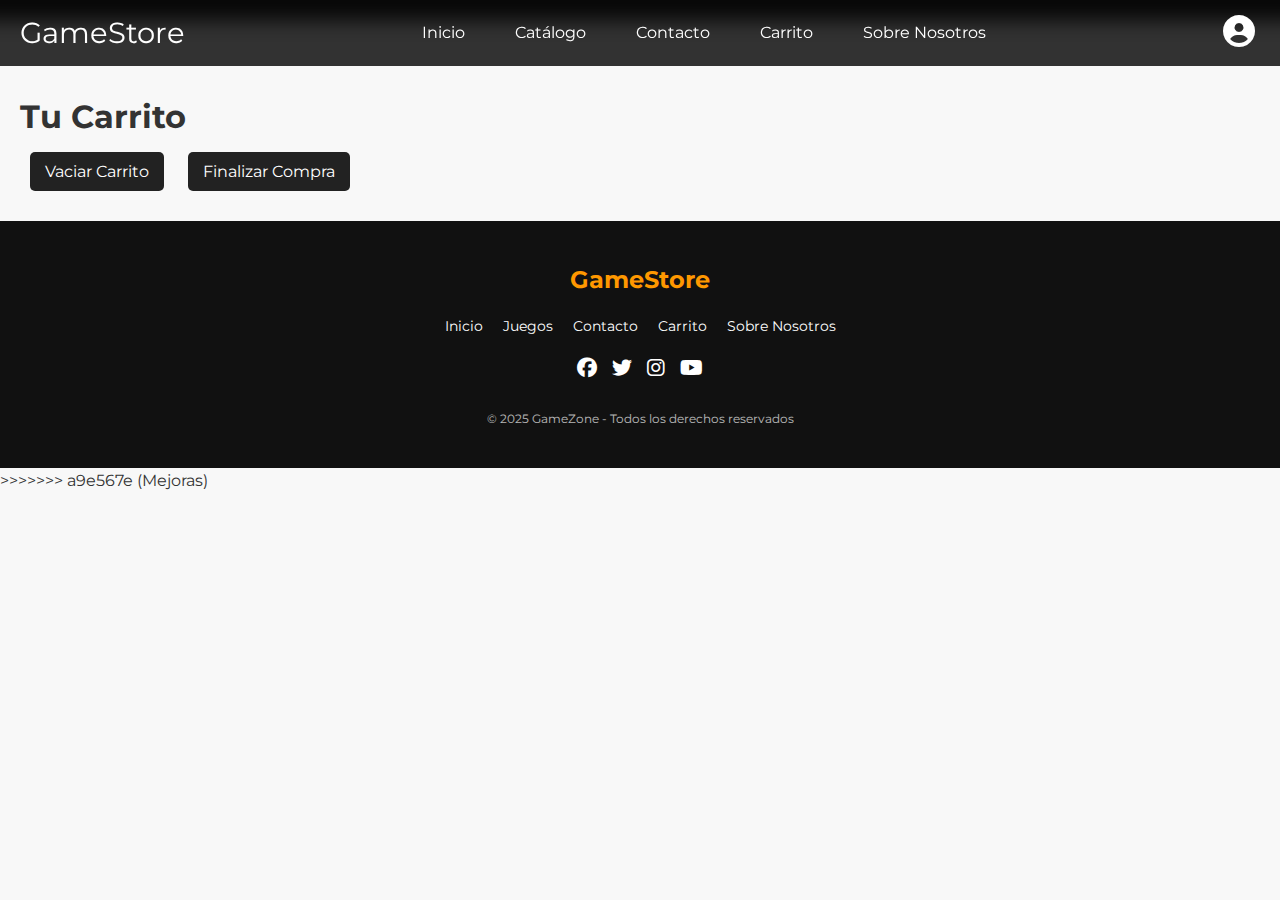
==== commit 87f9a842: "si" ====
--- a/carrito.html
+++ b/carrito.html
@@ -1,103 +1,3 @@
-<<<<<<< HEAD
-<!DOCTYPE html>
-<html lang="es">
-<head>
-    <meta charset="UTF-8">
-    <meta name="viewport" content="width=device-width, initial-scale=1.0">
-    <meta name="description" content="Consulta los productos de tu carrito en GameStore y finaliza tu compra.">
-    <meta name="keywords" content="GameStore, carrito de compras, videojuegos, tienda gaming">
-    <meta name="author" content="GameStore Team">
-    
-    <title>Carrito - GameStore</title>
-
-    <link rel="stylesheet" href="https://cdnjs.cloudflare.com/ajax/libs/font-awesome/6.4.2/css/all.min.css">
-    <link rel="stylesheet" href="CSS/estilos.css">
-    <link rel="icon" href="IMG/favicon.png" type="image/png">
-</head>
-<body>
-
-<!-- Header -->
-<header>
-    <nav class="navbar" aria-label="Menú principal">
-        <a href="index.html" class="logo">GameStore</a>
-        
-        <div class="menu-hamburguesa" id="menu-hamburguesa" aria-label="Menú de navegación">
-            <span></span>
-            <span></span>
-            <span></span>
-        </div>
-
-        <ul class="nav-links" id="nav-links">
-            <li><a href="index.html">Inicio</a></li>
-            <li><a href="catalogo.html">Catálogo</a></li>
-            <li><a href="contacto.html">Contacto</a></li>
-            <li><a href="carrito.html" class="active">Carrito</a></li>
-            <li><a href="sobre.html">Sobre Nosotros</a></li>
-        </ul>
-    </nav>
-</header>
-<br>
-<br>    
-<main>
-    <section class="carrito">
-        <h1>Tu Carrito</h1>
-        <div id="contenido-carrito" class="carrito-contenedor"></div>
-        
-        <div class="botones-carrito">
-            <button id="vaciar-carrito" class="btn">Vaciar Carrito</button>
-            <button id="finalizar-compra" class="btn btn-comprar">Finalizar Compra</button>
-        </div>
-    </section>
-</main>
-
-<!-- Footer -->
-<footer>
-    <div class="footer-container">
-        <div class="footer-logo">
-            <h2>GameStore</h2>
-        </div>
-
-        <div class="footer-links">
-            <a href="index.html">Inicio</a>
-            <a href="catalogo.html">Juegos</a>
-            <a href="contacto.html">Contacto</a>
-            <a href="carrito.html">Carrito</a>
-            <a href="sobre.html">Sobre Nosotros</a>
-        </div>
-
-        <div class="footer-social">
-            <a href="#"><i class="fab fa-facebook"></i></a>
-            <a href="#"><i class="fab fa-twitter"></i></a>
-            <a href="#"><i class="fab fa-instagram"></i></a>
-            <a href="#"><i class="fab fa-youtube"></i></a>
-        </div>
-
-        <p class="footer-copy">&copy; 2025 GameZone - Todos los derechos reservados</p>
-    </div>
-</footer>
-
-<!-- Scripts -->
-<script src="JS/main.js"></script>
-<script src="JS/carrito.js"></script>
-<script>
-    document.addEventListener("DOMContentLoaded", () => {
-        // Obtener el botón de "Finalizar Compra"
-        const btnFinalizarCompra = document.getElementById('finalizar-compra');
-
-        // Añadir el evento de clic al botón
-        btnFinalizarCompra.addEventListener("click", () => {
-            // Aquí se puede mostrar el mensaje de "Compra Finalizada"
-            alert("Compra Finalizada");
-        });
-        // Funcionalidad de vaciar carrito
-        document.getElementById("vaciar-carrito").addEventListener("click", () => {
-            localStorage.removeItem("carrito");
-            mostrarCarrito();
-        });
-    });
-</script>
-</body>
-=======
 <!DOCTYPE html>
 <html lang="es">
 <head>
--- a/CSS/estilos.css
+++ b/CSS/estilos.css
@@ -1,605 +1,4 @@
-<<<<<<< HEAD
-/* estilos.css */
-@import url('https://fonts.googleapis.com/css2?family=Montserrat:wght@400;700&display=swap');   
-
-
-
-/* Reset básico y configuraciones generales */
-* {
-    font-family: 'Montserrat', sans-serif;
-    margin: 0;
-    padding: 0;
-    box-sizing: border-box;
-}
-
-body {
-    font-family: 'Montserrat', sans-serif;
-    line-height: 1.6;
-    background-color: #f8f8f8;
-    color: #333;
-}
-
-  /* Header y navegación */
-header {
-    background-color: #222;
-    color: #fff;
-    padding: 10px 20px;
-}
-
-.navbar {
-    display: flex;
-    justify-content: space-between;
-    align-items: center;
-}
-
-.logo {
-    font-size: 1.8rem;
-    color: #fff;
-    text-decoration: none;
-}
-
-.navbar {
-    position: fixed;
-    width: 100%;
-    top: 0;
-    left: 0;
-    background: rgba(0, 0, 0, 0.8);
-    backdrop-filter: blur(10px);
-    padding: 10px 20px;
-    display: flex;
-    justify-content: space-between;
-    align-items: center;
-    z-index: 1000;
-}
-
-.nav-links li a {
-    color: #fff;
-    text-decoration: none;
-    padding: 10px 15px;
-    transition: all 0.3s ease-in-out;
-}
-
-.nav-links li a:hover {
-    background: #ff9800;
-    border-radius: 5px;
-}
-
-.nav-links {
-    list-style: none;
-    display: flex;
-}
-
-.nav-links li {
-    margin: 0 10px;
-}
-
-  /* Menú hamburguesa (móvil) */
-.menu-hamburguesa {
-    display: none;
-    flex-direction: column;
-    cursor: pointer;
-}
-
-.menu-hamburguesa span {
-    height: 3px;
-    width: 25px;
-    background: #fff;
-    margin-bottom: 4px;
-    border-radius: 2px;
-}
-
-
-  /* Slider */
-.slider {
-    position: relative;
-    width: 100%;
-    height: 750px;
-    overflow: hidden;
-    margin-bottom: 20px;
-}
-
-.slide {
-    position: absolute;
-    top: 0;
-    left: 0;
-    width: 100%;
-    height: 100%;
-    opacity: 0;
-    transition: opacity 0.8s ease-in-out;
-}
-
-.slide.active {
-    opacity: 1;
-    position: relative; /* Opcional: para que el slide activo se posicione de forma normal */
-}
-
-.slide img {
-    width: 100%;
-    height: 100%;
-    object-fit: cover;
-}
-
-.prev, .next {
-    position: absolute;
-    top: 50%;
-    transform: translateY(-50%);
-    background: rgba(0,0,0,0.5);
-    color: #fff;
-    border: none;
-    padding: 10px;
-    cursor: pointer;
-    font-size: 1.5rem;
-    z-index: 100;
-}
-
-.prev {
-    left: 10px;
-}
-
-.next {
-    right: 10px;
-}
-
-.carrusel {
-    position: relative;
-    justify-content: center;
-    max-width: 40%;
-    margin: auto;
-    overflow: hidden;
-}
-
-.carrusel-contenedor {
-    display: flex;
-    transition: transform 0.5s ease-in-out;
-}
-
-.carrusel-item {
-    min-width: 100%;
-    position: relative;
-}
-
-.carrusel-item img {
-    width: 100%;
-    vertical-align: middle;
-}
-
-.carrusel-texto {
-    position: absolute;
-    bottom: 20px;
-    left: 50%;
-    transform: translateX(-50%);
-    background-color: rgba(0, 0, 0, 0.5);
-    color: #fff;
-    padding: 10px;
-    text-align: center;
-    border-radius: 5px;
-}
-
-.carrusel-prev, .carrusel-next {
-    position: absolute;
-    top: 50%;
-    transform: translateY(-50%);
-    background-color: rgba(0, 0, 0, 0.5);
-    color: #fff;
-    border: none;
-    padding: 10px;
-    cursor: pointer;
-    border-radius: 50%;
-}
-
-.carrusel-prev {
-    left: 10px;
-}
-
-.carrusel-next {
-    right: 10px;
-}
-
-.carrusel-prev:hover, .carrusel-next:hover {
-    background-color: rgba(0, 0, 0, 0.8);
-}
-
-  /* Contenido principal */
-main {
-    padding: 20px;
-}
-
-button {
-    background: #ff9800;
-    color: white;
-    border: none;
-    padding: 12px 20px;
-    font-size: 16px;
-    border-radius: 5px;
-    cursor: pointer;
-    transition: all 0.3s ease;
-}
-
-button:hover {
-    background: #e68900;
-    transform: scale(1.05);
-}
-
-
-  /* Tarjetas de juego (usadas en index, catálogo, etc.) */
-.destacados, .catalogo {
-    display: flex;
-    flex-wrap: wrap;
-    justify-content: center;
-    gap: 20px;
-    margin-bottom: 20px;
-}
-
-.tarjeta-juego {
-    background: #c4c4c4;
-    border-radius: 8px;
-    box-shadow: 0 2px 5px rgba(0,0,0,0.1);
-    overflow: hidden;
-    width: 300px;
-    transition: transform 0.3s ease;
-    text-align: center;
-}
-
-.tarjeta-juego:hover {
-    transform: scale(1.05);
-}
-
-.tarjeta-juego img {
-    width: 100%;
-    height: 200px;
-    object-fit: cover;
-}
-
-.tarjeta-juego h3 {
-    margin: 10px 0;
-    font-size: 1.2rem;
-}
-
-.tarjeta-juego p {
-    padding: 0 10px;
-    font-size: 0.9rem;
-    color: #666;
-}
-
-.tarjeta-juego button {
-    margin: 10px;
-    padding: 10px 15px;
-    background-color: #222;
-    color: #fff;
-    border: none;
-    border-radius: 5px;
-    cursor: pointer;
-    transition: background-color 0.3s ease;
-}
-
-.tarjeta-juego button:hover {
-    background-color: #f0a500;
-}
-
-  /* Filtros de categorías */
-.filtros {
-    text-align: center;
-    margin-bottom: 20px;
-}
-
-.filtros .btn-categoria {
-    margin: 5px;
-    padding: 10px 15px;
-    background: #222;
-    color: #fff;
-    border: none;
-    border-radius: 5px;
-    cursor: pointer;
-    transition: background 0.3s ease;
-}
-
-.filtros .btn-categoria:hover {
-    background: #f0a500;
-}
-
-.filtros .btn-consola {
-    margin: 5px;
-    padding: 10px 15px;
-    background: #222;
-    color: #fff;
-    border: none;
-    border-radius: 5px;
-    cursor: pointer;
-    transition: background 0.3s ease;
-}
-
-.filtros .btn-consola:hover {
-    background: #f0a500;
-}
-
-.btn-categoria.activo, .btn-consola.activo {
-    background-color: #f0a500;
-    color: white;
-}
-
-.filtros .btn-consola {
-    margin-top: -25px;
-}
-
-  /* Página de detalle del juego */
-.detalle-juego {
-    display: flex;
-    flex-wrap: wrap;
-    gap: 20px;
-    padding: 20px;
-    background: #fff;
-    border-radius: 8px;
-    box-shadow: 0 2px 5px rgba(0,0,0,0.1);
-}
-
-.detalle-juego img {
-    width: 100%;
-    max-width: 400px;
-    border-radius: 8px;
-}
-
-.detalle-juego button {
-        margin: 10px;
-        padding: 10px 15px;
-        background-color: #222;
-        color: #fff;
-        border: none;
-        border-radius: 5px;
-        cursor: pointer;
-        transition: background-color 0.3s ease;
-}
-
-.detalle-juego button:hover {
-    background-color: #f0a500;
-    color: white;
-}
-
-.info-juego {
-    flex: 1;
-}
-
-.info-juego h3 {
-    margin-bottom: 10px;
-    font-size: 1.5rem;
-}
-
-.info-juego p {
-    margin-bottom: 10px;
-    line-height: 1.5;
-}
-
-.trailer-container {
-    flex: 2;
-    margin: 20px auto;
-    max-width: 800px; /* Ajusta el tamaño máximo */
-    padding: 10px;
-    background: #111; /* Fondo oscuro para contraste */
-    border-radius: 10px;
-    box-shadow: 0px 4px 10px rgba(0, 0, 0, 0.3);
-}
-
-.trailer-container iframe {
-    width: 100%;
-    height: 450px; /* Altura más grande */
-    border-radius: 10px;
-    border: none;
-}
-
-.calificacion {
-    text-align: center;
-    margin-top: 20px;
-}
-.estrellas i {
-    font-size: 2em;
-    cursor: pointer;
-    color: gray;
-    transition: color 0.3s;
-}
-.estrellas i.seleccionada {
-    color: gold;
-}
-.puntuacion-metacritic {
-    text-align: center;
-    margin-top: 20px;
-    font-size: 1.5em;
-}
-.score {
-    font-weight: bold;
-    color: #ffcc00;
-}
-
-/*.trailer-star {
-    display: flex;
-}
-
-.trailer-star section {
-    margin-top: 200px;
-}
-
-/* Estilos para elementos del carrito */
-.carrito button {
-    margin: 10px;
-    padding: 10px 15px;
-    background-color: #222;
-    color: #fff;
-    border: none;
-    border-radius: 5px;
-    cursor: pointer;
-    transition: background-color 0.3s ease;
-}
-
-.carrito button:hover {
-    background-color: #f0a500;
-    color: white;
-}
-
-.item-carrito {
-    display: flex;
-    align-items: center;
-    border-bottom: 1px solid #ddd;
-    padding: 10px 0;
-}
-
-.item-carrito img.img-carrito {
-    width: 80px;
-    height: auto;
-    margin-right: 15px;
-    border-radius: 5px;
-}
-
-.item-carrito h4 {
-    margin: 0 10px 0 0;
-}
-
-.item-carrito p {
-    margin: 0 10px;
-}  
-
-  /* Formularios (Contacto, etc.) */
-.formulario {
-    display: flex;
-    justify-content: center;
-    align-items: center;
-}
-
-form {
-    max-width: 900px;
-    width: 100%; 
-    margin-top: 50px;
-    margin-bottom: 20px;
-    background: #fff;
-    padding: 20px;
-    border-radius: 15px;
-    box-shadow: 0 2px 5px rgba(0,0,0,0.1);
-}
-
-form label {
-    display: block;
-    margin-bottom: 5px;
-    font-weight: bold;
-}
-
-form input[type="text"],
-form input[type="email"],
-form textarea {
-    width: 100%;
-    padding: 10px;
-    margin-bottom: 15px;
-    border: 1px solid #ddd;
-    border-radius: 4px;
-}
-
-form button[type="submit"] {
-    padding: 10px 20px;
-    background: #222;
-    color: #fff;
-    border: none;
-    border-radius: 5px;
-    cursor: pointer;
-    transition: background 0.3s ease;
-}
-
-form button[type="submit"]:hover {
-    background: #f0a500;
-}
-
-  /* Footer */
-footer {
-    background: #111;
-    color: white;
-    padding: 40px 20px;
-    text-align: center;
-    font-size: 14px;
-}
-
-.footer-container {
-    max-width: 1200px;
-    margin: auto;
-    display: flex;
-    flex-direction: column;
-    align-items: center;
-    gap: 15px;
-}
-
-.footer-logo h2 {
-    font-size: 24px;
-    color: #ff9800;
-}
-
-.footer-links {
-    display: flex;
-    gap: 20px;
-}
-
-.footer-links a {
-    color: white;
-    text-decoration: none;
-    transition: color 0.3s ease-in-out;
-}
-
-.footer-links a:hover {
-    color: #ff9800;
-}
-
-.footer-social {
-    display: flex;
-    gap: 15px;
-}
-
-.footer-social a {
-    color: white;
-    font-size: 20px;
-    transition: transform 0.3s ease-in-out, color 0.3s ease-in-out;
-}
-
-.footer-social a:hover {
-    color: #ff9800;
-    transform: scale(1.2);
-}
-
-.footer-copy {
-    margin-top: 10px;
-    font-size: 12px;
-    opacity: 0.7;
-}
-
-  /* Responsive */
-@media (max-width: 768px) {
-.navbar {
-    flex-direction: column;
-    }
-    
-.nav-links {
-    flex-direction: column;
-    width: 100%;
-    display: none;
-    margin-top: 10px;
-    }
-    
-.nav-links li {
-    margin: 10px 0;
-    }
-    
-.menu-hamburguesa {
-    display: flex;
-    }
-    
-.detalle-juego {
-    flex-direction: column;
-    align-items: center;
-    }
-} 
-
-@media (max-width: 600px) {
-    .footer-links {
-        flex-direction: column;
-        gap: 10px;
-    }
-=======
-/* estilos.css */
 @import url('https://fonts.googleapis.com/css2?family=Montserrat:wght@400;700&display=swap');   
-
-
 
 /* Reset básico y configuraciones generales */
 * {
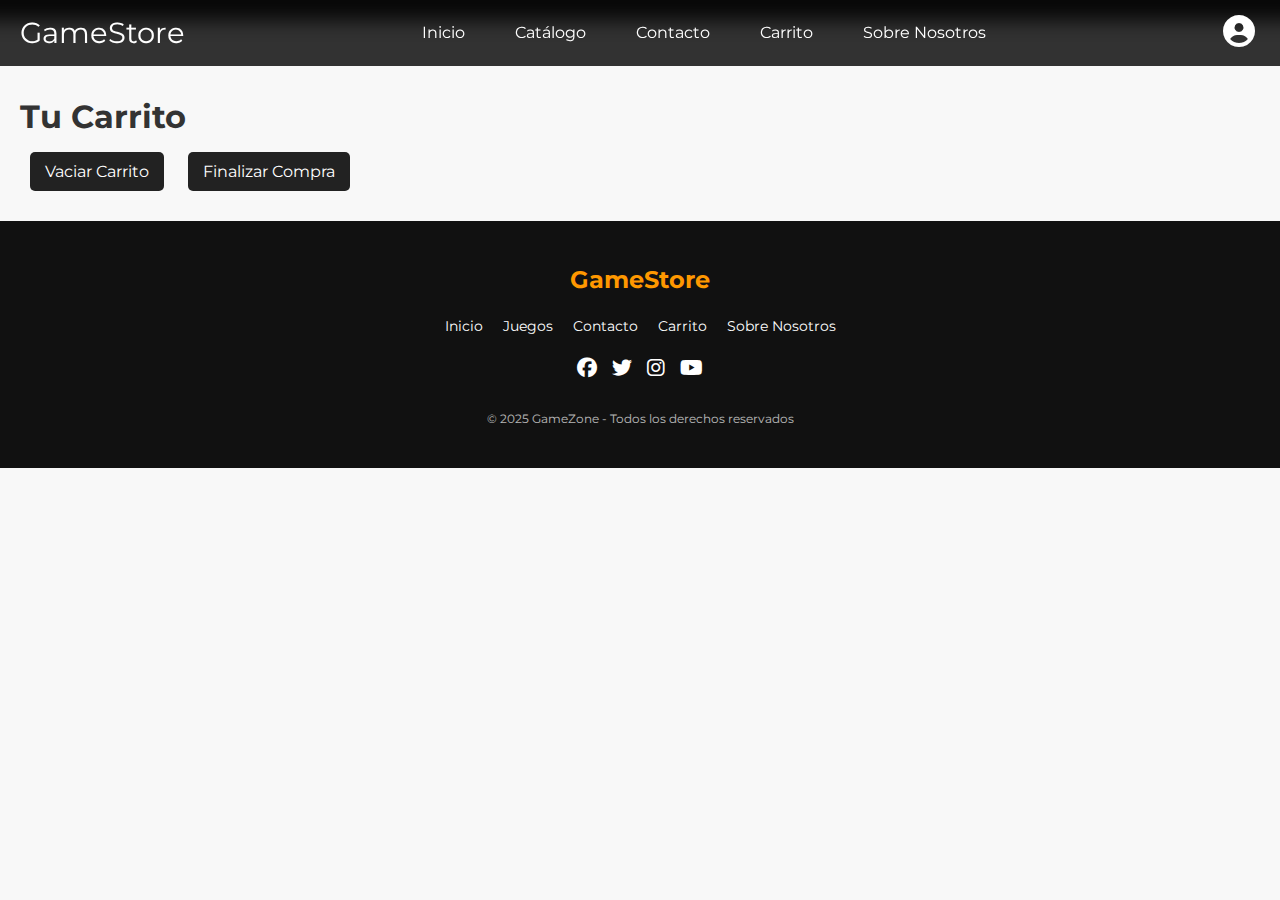
==== commit a6b38456: "correcciones" ====
--- a/carrito.html
+++ b/carrito.html
@@ -98,5 +98,4 @@
     });
 </script>
 </body>
->>>>>>> a9e567e (Mejoras)
 </html>--- a/CSS/estilos.css
+++ b/CSS/estilos.css
@@ -900,5 +900,4 @@
         flex-direction: column;
         gap: 10px;
     }
->>>>>>> a9e567e (Mejoras)
 }